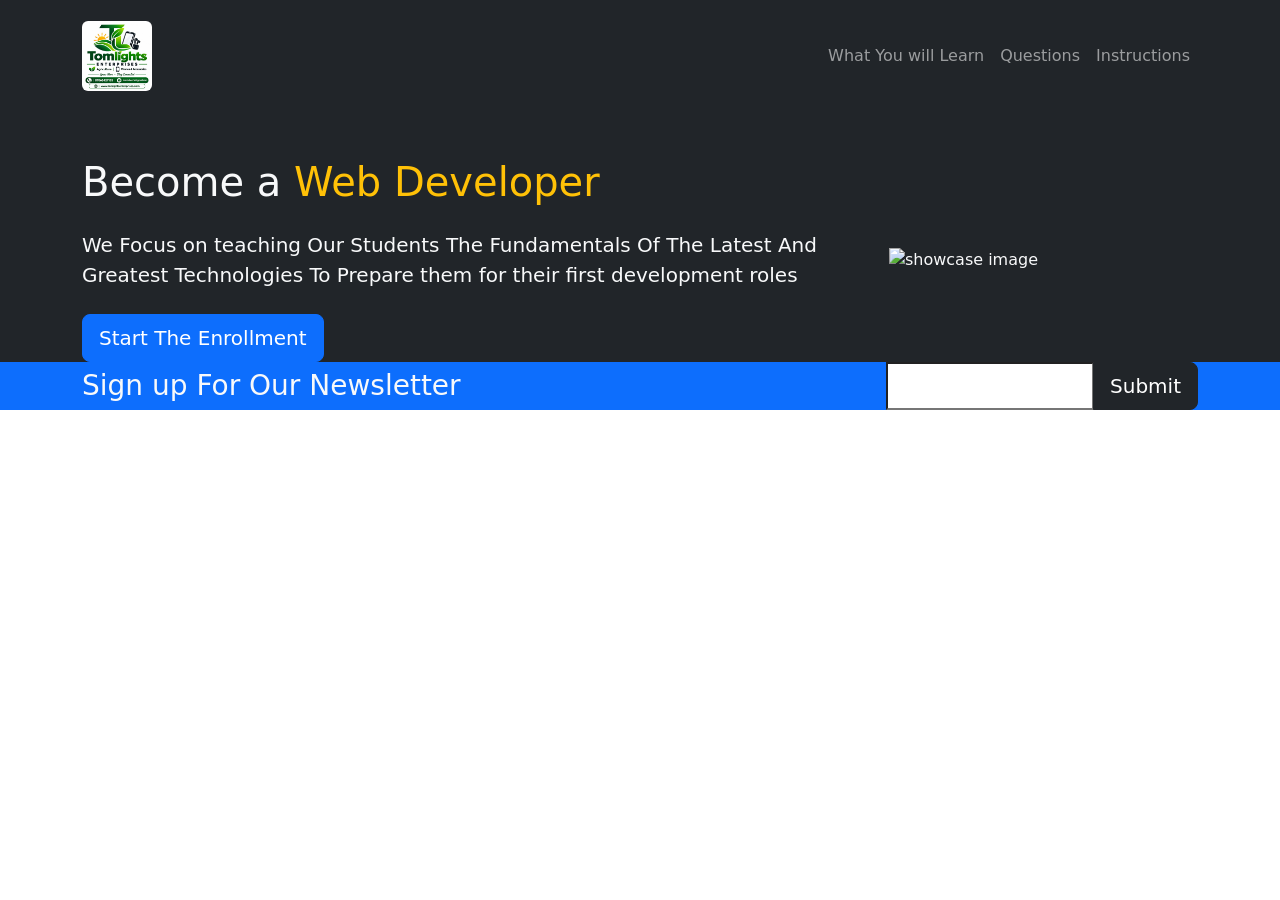
==== bootstrap/index.html @ f510803a "commit all changes" ====
<!doctype html>
<html lang="en">
  <head>
    <meta charset="UTF-8" />
    <meta name="viewport" content="width=device-width, initial-scale=1.0" />
    <title>Bootstrap web development</title>
    <link
      href="https://cdn.jsdelivr.net/npm/bootstrap@5.0.1/dist/css/bootstrap.min.css"
      rel="stylesheet"
      integrity="sha384-+0n0xVW2eSR5OomGNYDnhzAbDsOXxcvSN1TPprVMTNDbiYZCxYbOOl7+AMvyTG2x"
      crossorigin="anonymous"
    />
    <link rel="stylesheet" href="style.css" />
    <link
      rel="stylesheet"
      href="https://cdn.jsdelivr.net/npm/bootstrap-icons@1.3.0/font/bootstrap-icons.css"
    />
  </head>
  <body>
    <!-- Navbar -->
    <nav class="navbar navbar-expand-lg bg-dark navbar-dark py-3 fixed-top">
      <div class="container">
        <a href="#" class="navbar-brand"
          ><img
            src="./WhatsApp Image 2026-09-13 at 5.31.31 PM.jpeg"
            width="70px"
            class="rounded pill"
            alt=""
        /></a>
        <button
          class="navbar-toggler"
          type="button"
          data-bs-toggle="collapse"
          data-bs-target="#navmenu"
        >
          <span class="navbar-toggler-icon"></span>
        </button>
        <div class="collapse navbar-collapse" id="navmenu">
          <ul class="navbar-nav ms-auto">
            <li class="nav-item">
              <a href="#Learn" class="nav-link">What You will Learn</a>
            </li>
            <li class="nav-item">
              <a href="#questions" class="nav-link">Questions </a>
            </li>
            <li class="nav-item">
              <a href="#instructions" class="nav-link">Instructions</a>
            </li>
          </ul>
        </div>
      </div>
    </nav>

    <!-- ShowCase -->
    <section
      class="bg-dark text-light p-5-lg-0 pt-lg-5 text-center text-sm-start"
    >
      <div class="container">
        <div class="d-md-flex align-items-center justify-content-between">
          <div>
            <h1>Become a <span class="text-warning">Web Developer</span></h1>
            <p class="lead my-4">
              We Focus on teaching Our Students The Fundamentals Of The Latest
              And Greatest Technologies To Prepare them for their first
              development roles
            </p>
            <button class="btn btn-primary btn-lg" data-bs-toggle="modal">
              Start The Enrollment
            </button>
          </div>
          <img src=".//img/showcase.svg" alt="showcase image" class="img-fluid w-50 d-none d-sm-block">
        </div>
      </div>
    </section>
    <!-- NewsLetter -->
     <section class="bg-primary text-light p5">
       <div class="container">
        <div class="d-md-flex justify-content-between align-items-center">
<h3 class="mb-3 mb-md-0">Sign up For Our Newsletter</h3>
<form action="#">
  <div class="input-group news-input">
    <input type="text" name="email" id="email" class="form control"/>
<button class="btn btn-dark btn-lg"
type="button">Submit</button>
  </div>
</form>
        </div>
       </div>
     </section>

    <script
      src="https://cdn.jsdelivr.net/npm/bootstrap@5.0.1/dist/js/bootstrap.bundle.min.js"
      integrity="sha384-gtEjrD/SeCtmISkJkNUaaKMoLD0//ElJ19smozuHV6z3Iehds+3Ulb9Bn9Plx0x4"
      crossorigin="anonymous"
    ></script>
  </body>
</html>
---- bootstrap/style.css ----
body::before{
    display: block;
    content: "";
    height: 110px;
}
*{box-sizing: border-box;}
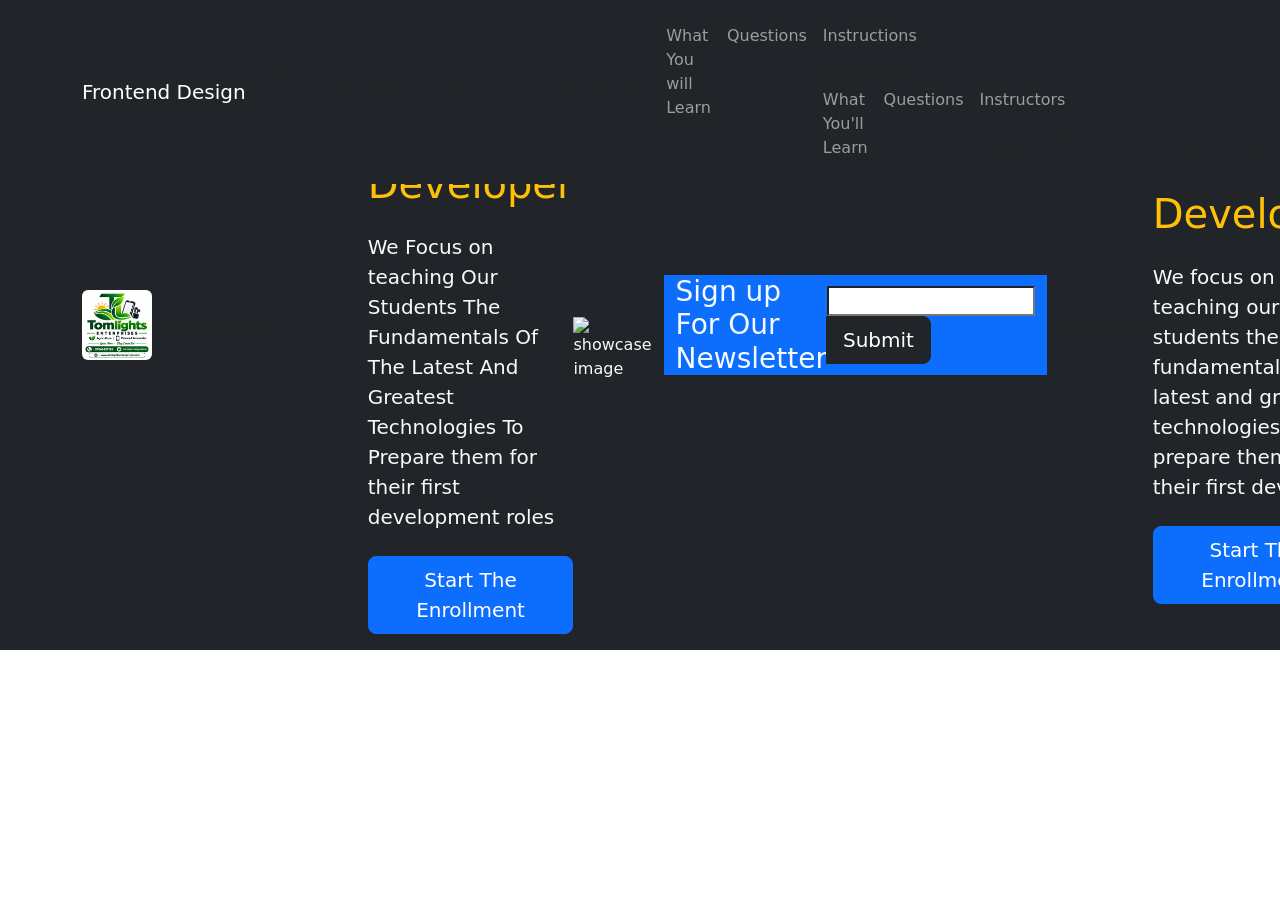
==== commit 324d75bf: "save all files added" ====
--- a/bootstrap/index.html
+++ b/bootstrap/index.html
@@ -3,18 +3,26 @@
   <head>
     <meta charset="UTF-8" />
     <meta name="viewport" content="width=device-width, initial-scale=1.0" />
+<<<<<<< HEAD
     <title>Bootstrap web development</title>
+=======
+    <title>frontend Bootstrap Design</title>
+>>>>>>> 8554bb5ba9c9317d36a71ae9540061049cc3f3a1
     <link
       href="https://cdn.jsdelivr.net/npm/bootstrap@5.0.1/dist/css/bootstrap.min.css"
       rel="stylesheet"
       integrity="sha384-+0n0xVW2eSR5OomGNYDnhzAbDsOXxcvSN1TPprVMTNDbiYZCxYbOOl7+AMvyTG2x"
       crossorigin="anonymous"
     />
+<<<<<<< HEAD
     <link rel="stylesheet" href="style.css" />
+=======
+>>>>>>> 8554bb5ba9c9317d36a71ae9540061049cc3f3a1
     <link
       rel="stylesheet"
       href="https://cdn.jsdelivr.net/npm/bootstrap-icons@1.3.0/font/bootstrap-icons.css"
     />
+<<<<<<< HEAD
   </head>
   <body>
     <!-- Navbar -->
@@ -27,6 +35,15 @@
             class="rounded pill"
             alt=""
         /></a>
+=======
+    <link rel="stylesheet" href="style.css" />
+  </head>
+  <body>
+    <!-- Navbar bar  -->
+    <nav class="navbar navbar-expand-lg bg-dark navbar-dark py-3 fixed-top">
+      <div class="container">
+        <a href="#" class="navbar-brand">Frontend Design</a>
+>>>>>>> 8554bb5ba9c9317d36a71ae9540061049cc3f3a1
         <button
           class="navbar-toggler"
           type="button"
@@ -35,6 +52,7 @@
         >
           <span class="navbar-toggler-icon"></span>
         </button>
+<<<<<<< HEAD
         <div class="collapse navbar-collapse" id="navmenu">
           <ul class="navbar-nav ms-auto">
             <li class="nav-item">
@@ -45,11 +63,25 @@
             </li>
             <li class="nav-item">
               <a href="#instructions" class="nav-link">Instructions</a>
+=======
+
+        <div class="collapse navbar-collapse" id="navmenu">
+          <ul class="navbar-nav ms-auto">
+            <li class="nav-item">
+              <a href="#learn" class="nav-link">What You'll Learn</a>
+            </li>
+            <li class="nav-item">
+              <a href="#questions" class="nav-link">Questions</a>
+            </li>
+            <li class="nav-item">
+              <a href="#instructors" class="nav-link">Instructors</a>
+>>>>>>> 8554bb5ba9c9317d36a71ae9540061049cc3f3a1
             </li>
           </ul>
         </div>
       </div>
     </nav>
+<<<<<<< HEAD
 
     <!-- ShowCase -->
     <section
@@ -87,6 +119,51 @@
         </div>
        </div>
      </section>
+=======
+    <!-- Showcase -->
+    <section
+      class="bg-dark text-light p-5 p-lg-0 pt-lg-5 text-center text-sm-start"
+    >
+      <div class="container">
+        <div class="d-sm-flex align-items-center justify-content-between">
+          <div>
+            <h1>Become a <span class="text-warning">Web Developer</span></h1>
+            <p class="lead my-4">
+              We focus on teaching our students the fundamentals of the latest
+              and greatest technologies to prepare them for their first dev role
+            </p>
+            <button
+              class="btn btn-primary btn-lg"
+              data-bs-toggle="modal"
+              data-bs-target="#enroll"
+            >
+              Start The Enrollment
+            </button>
+          </div>
+          <img
+            src="./img/showcase.svg"
+            alt=" showcase image"
+            class="img-fluid w-50 d-none d-sm-block"
+          />
+        </div>
+      </div>
+    </section>
+
+    <!-- Newsletter -->
+    <section class="bg-primary text-light p5">
+      <div class="container">
+        <div class="d-md-flex justify-content-between align-items-center">
+          <h3 class="mb-3 mb-md-0">Sign Up For Our Newsletter</h3>
+          <form action="#">
+            <div class="input-group news-input">
+              <input type="text" name="email" id="email" class="form-control" />
+              <button class="btn btn-dark btn-lg" type="button">Submit</button>
+            </div>
+          </form>
+        </div>
+      </div>
+    </section>
+>>>>>>> 8554bb5ba9c9317d36a71ae9540061049cc3f3a1
 
     <script
       src="https://cdn.jsdelivr.net/npm/bootstrap@5.0.1/dist/js/bootstrap.bundle.min.js"
--- a/bootstrap/style.css
+++ b/bootstrap/style.css
@@ -1,6 +1,17 @@
+<<<<<<< HEAD
 body::before{
     display: block;
     content: "";
     height: 110px;
 }
-*{box-sizing: border-box;}+*{box-sizing: border-box;}
+=======
+*{
+  box-sizing: border-box;
+}
+body::before {
+  display: block;
+  content: "";
+  height: 60px;
+}
+>>>>>>> 8554bb5ba9c9317d36a71ae9540061049cc3f3a1
--- a/bootstrap/style.css
+++ b/bootstrap/style.css
@@ -1,6 +1,17 @@
+<<<<<<< HEAD
 body::before{
     display: block;
     content: "";
     height: 110px;
 }
-*{box-sizing: border-box;}+*{box-sizing: border-box;}
+=======
+*{
+  box-sizing: border-box;
+}
+body::before {
+  display: block;
+  content: "";
+  height: 60px;
+}
+>>>>>>> 8554bb5ba9c9317d36a71ae9540061049cc3f3a1
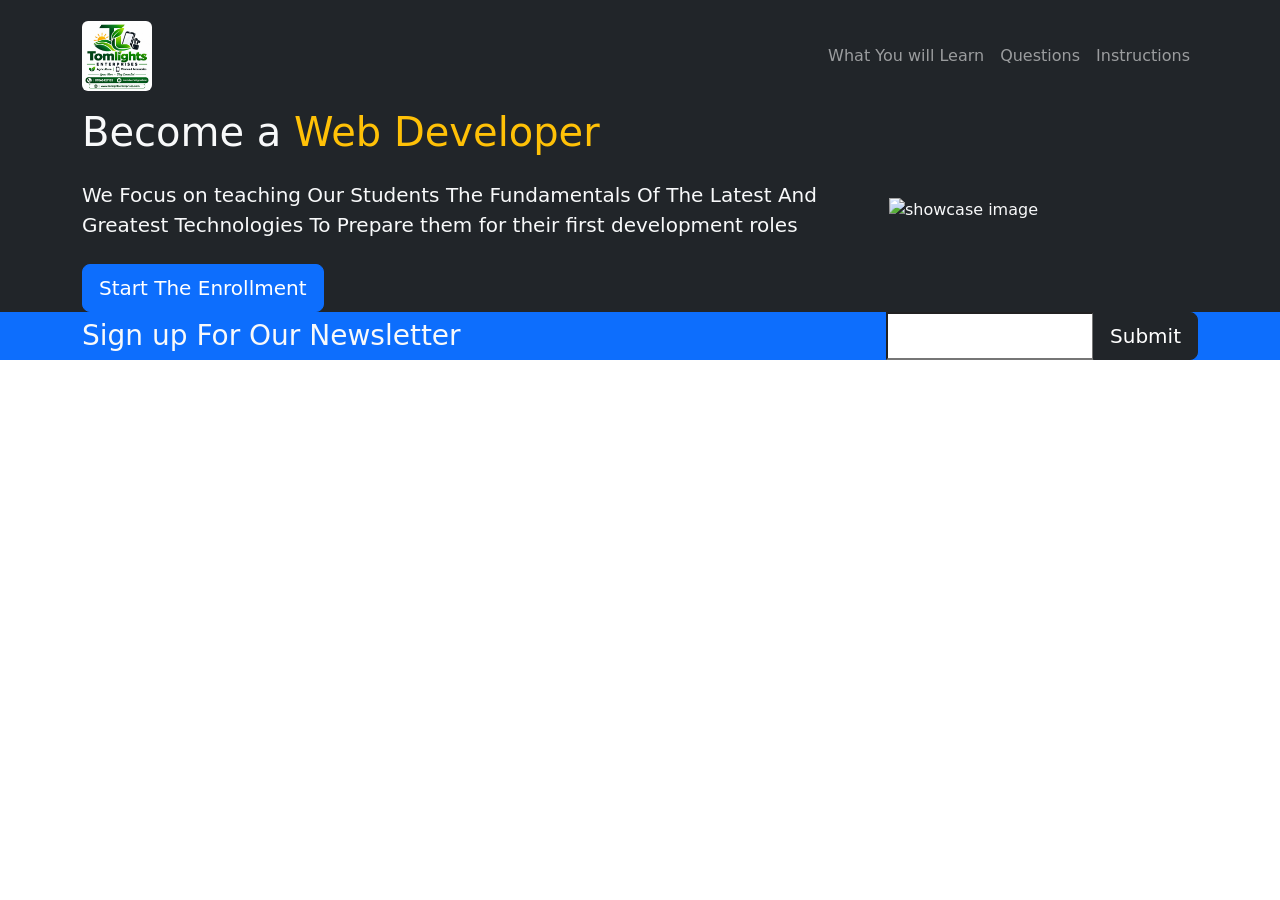
==== commit 7bb34569: "commit all new changes" ====
--- a/bootstrap/index.html
+++ b/bootstrap/index.html
@@ -3,26 +3,18 @@
   <head>
     <meta charset="UTF-8" />
     <meta name="viewport" content="width=device-width, initial-scale=1.0" />
-<<<<<<< HEAD
     <title>Bootstrap web development</title>
-=======
-    <title>frontend Bootstrap Design</title>
->>>>>>> 8554bb5ba9c9317d36a71ae9540061049cc3f3a1
     <link
       href="https://cdn.jsdelivr.net/npm/bootstrap@5.0.1/dist/css/bootstrap.min.css"
       rel="stylesheet"
       integrity="sha384-+0n0xVW2eSR5OomGNYDnhzAbDsOXxcvSN1TPprVMTNDbiYZCxYbOOl7+AMvyTG2x"
       crossorigin="anonymous"
     />
-<<<<<<< HEAD
     <link rel="stylesheet" href="style.css" />
-=======
->>>>>>> 8554bb5ba9c9317d36a71ae9540061049cc3f3a1
     <link
       rel="stylesheet"
       href="https://cdn.jsdelivr.net/npm/bootstrap-icons@1.3.0/font/bootstrap-icons.css"
     />
-<<<<<<< HEAD
   </head>
   <body>
     <!-- Navbar -->
@@ -35,15 +27,6 @@
             class="rounded pill"
             alt=""
         /></a>
-=======
-    <link rel="stylesheet" href="style.css" />
-  </head>
-  <body>
-    <!-- Navbar bar  -->
-    <nav class="navbar navbar-expand-lg bg-dark navbar-dark py-3 fixed-top">
-      <div class="container">
-        <a href="#" class="navbar-brand">Frontend Design</a>
->>>>>>> 8554bb5ba9c9317d36a71ae9540061049cc3f3a1
         <button
           class="navbar-toggler"
           type="button"
@@ -52,7 +35,6 @@
         >
           <span class="navbar-toggler-icon"></span>
         </button>
-<<<<<<< HEAD
         <div class="collapse navbar-collapse" id="navmenu">
           <ul class="navbar-nav ms-auto">
             <li class="nav-item">
@@ -63,25 +45,11 @@
             </li>
             <li class="nav-item">
               <a href="#instructions" class="nav-link">Instructions</a>
-=======
-
-        <div class="collapse navbar-collapse" id="navmenu">
-          <ul class="navbar-nav ms-auto">
-            <li class="nav-item">
-              <a href="#learn" class="nav-link">What You'll Learn</a>
-            </li>
-            <li class="nav-item">
-              <a href="#questions" class="nav-link">Questions</a>
-            </li>
-            <li class="nav-item">
-              <a href="#instructors" class="nav-link">Instructors</a>
->>>>>>> 8554bb5ba9c9317d36a71ae9540061049cc3f3a1
             </li>
           </ul>
         </div>
       </div>
     </nav>
-<<<<<<< HEAD
 
     <!-- ShowCase -->
     <section
@@ -119,51 +87,6 @@
         </div>
        </div>
      </section>
-=======
-    <!-- Showcase -->
-    <section
-      class="bg-dark text-light p-5 p-lg-0 pt-lg-5 text-center text-sm-start"
-    >
-      <div class="container">
-        <div class="d-sm-flex align-items-center justify-content-between">
-          <div>
-            <h1>Become a <span class="text-warning">Web Developer</span></h1>
-            <p class="lead my-4">
-              We focus on teaching our students the fundamentals of the latest
-              and greatest technologies to prepare them for their first dev role
-            </p>
-            <button
-              class="btn btn-primary btn-lg"
-              data-bs-toggle="modal"
-              data-bs-target="#enroll"
-            >
-              Start The Enrollment
-            </button>
-          </div>
-          <img
-            src="./img/showcase.svg"
-            alt=" showcase image"
-            class="img-fluid w-50 d-none d-sm-block"
-          />
-        </div>
-      </div>
-    </section>
-
-    <!-- Newsletter -->
-    <section class="bg-primary text-light p5">
-      <div class="container">
-        <div class="d-md-flex justify-content-between align-items-center">
-          <h3 class="mb-3 mb-md-0">Sign Up For Our Newsletter</h3>
-          <form action="#">
-            <div class="input-group news-input">
-              <input type="text" name="email" id="email" class="form-control" />
-              <button class="btn btn-dark btn-lg" type="button">Submit</button>
-            </div>
-          </form>
-        </div>
-      </div>
-    </section>
->>>>>>> 8554bb5ba9c9317d36a71ae9540061049cc3f3a1
 
     <script
       src="https://cdn.jsdelivr.net/npm/bootstrap@5.0.1/dist/js/bootstrap.bundle.min.js"
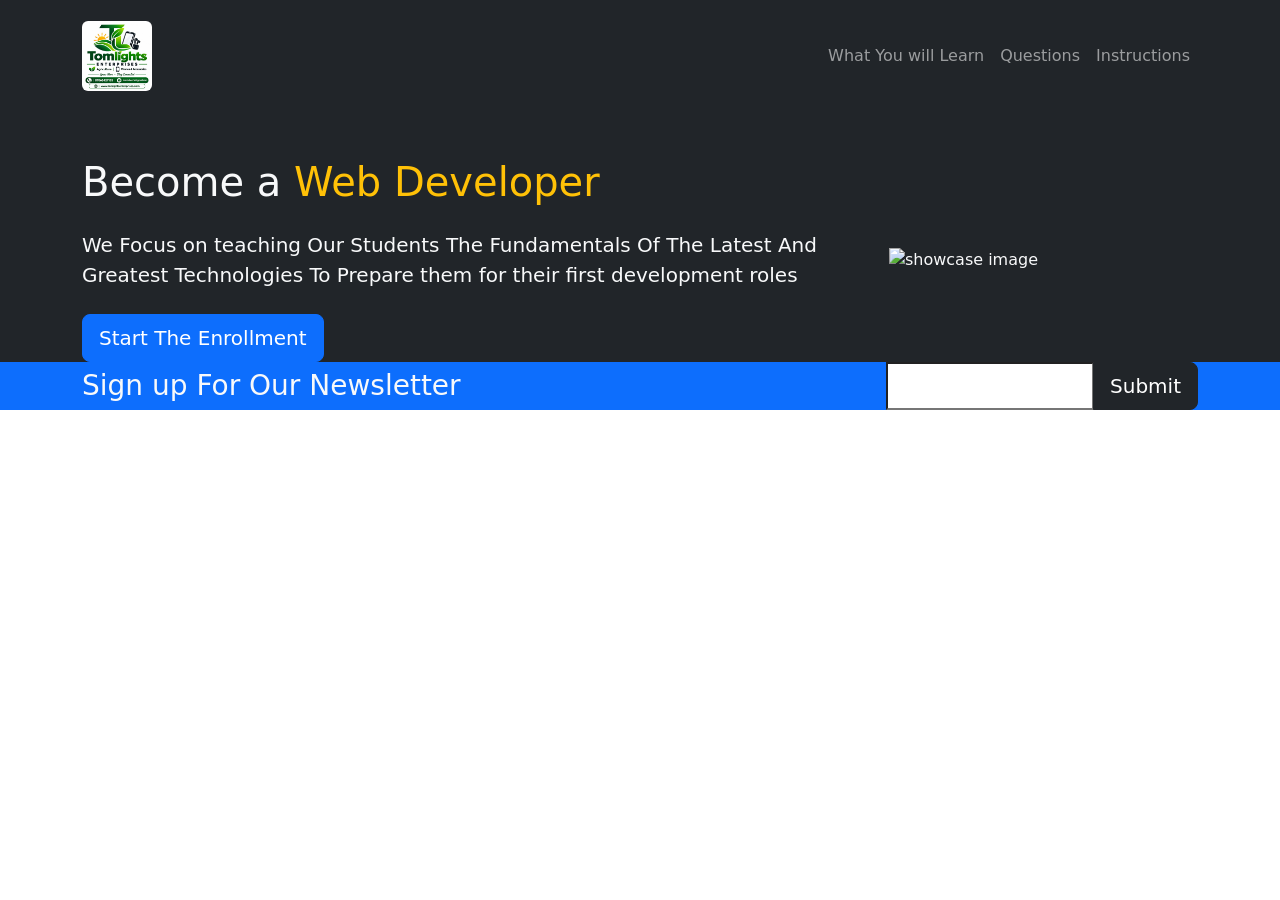
==== commit 74a67ecf: "sace all changes" ====
--- a/bootstrap/index.html
+++ b/bootstrap/index.html
@@ -22,9 +22,9 @@
       <div class="container">
         <a href="#" class="navbar-brand"
           ><img
-            src="./WhatsApp Image 2026-09-13 at 5.31.31 PM.jpeg"
+            src="./tom.jpeg"
             width="70px"
-            class="rounded pill"
+            class="rounded"
             alt=""
         /></a>
         <button
--- a/bootstrap/style.css
+++ b/bootstrap/style.css
@@ -1,17 +1,6 @@
-<<<<<<< HEAD
 body::before{
     display: block;
     content: "";
     height: 110px;
 }
 *{box-sizing: border-box;}
-=======
-*{
-  box-sizing: border-box;
-}
-body::before {
-  display: block;
-  content: "";
-  height: 60px;
-}
->>>>>>> 8554bb5ba9c9317d36a71ae9540061049cc3f3a1
